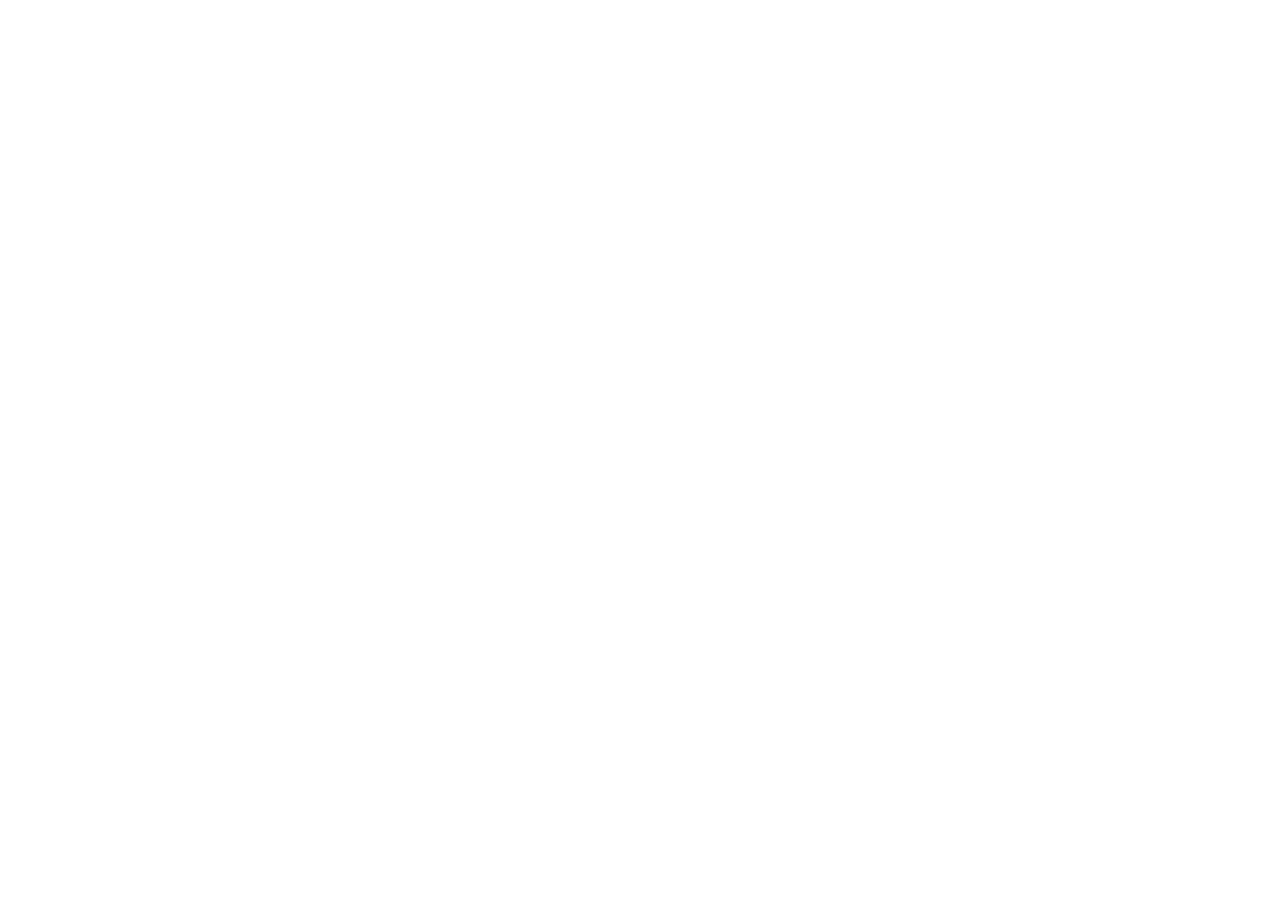
==== front-end/group.html @ 6158bc9f "修改跳转机制" ====
<!DOCTYPE html>
<html>
<head><meta charset="UTF-8">
    <script src="js/jquery-3.3.1.min.js" type="text/javascript"></script>
    <script>
        $.get("../back-end/islogin.php",
        function(data,status){
            if(data.status){
                sessionStorage.username=data.username;
            }
            else{
                location="login.html";
            }  
            },
            "json"                      
        );
    </script>
</head>

<body>

</body>
</html>
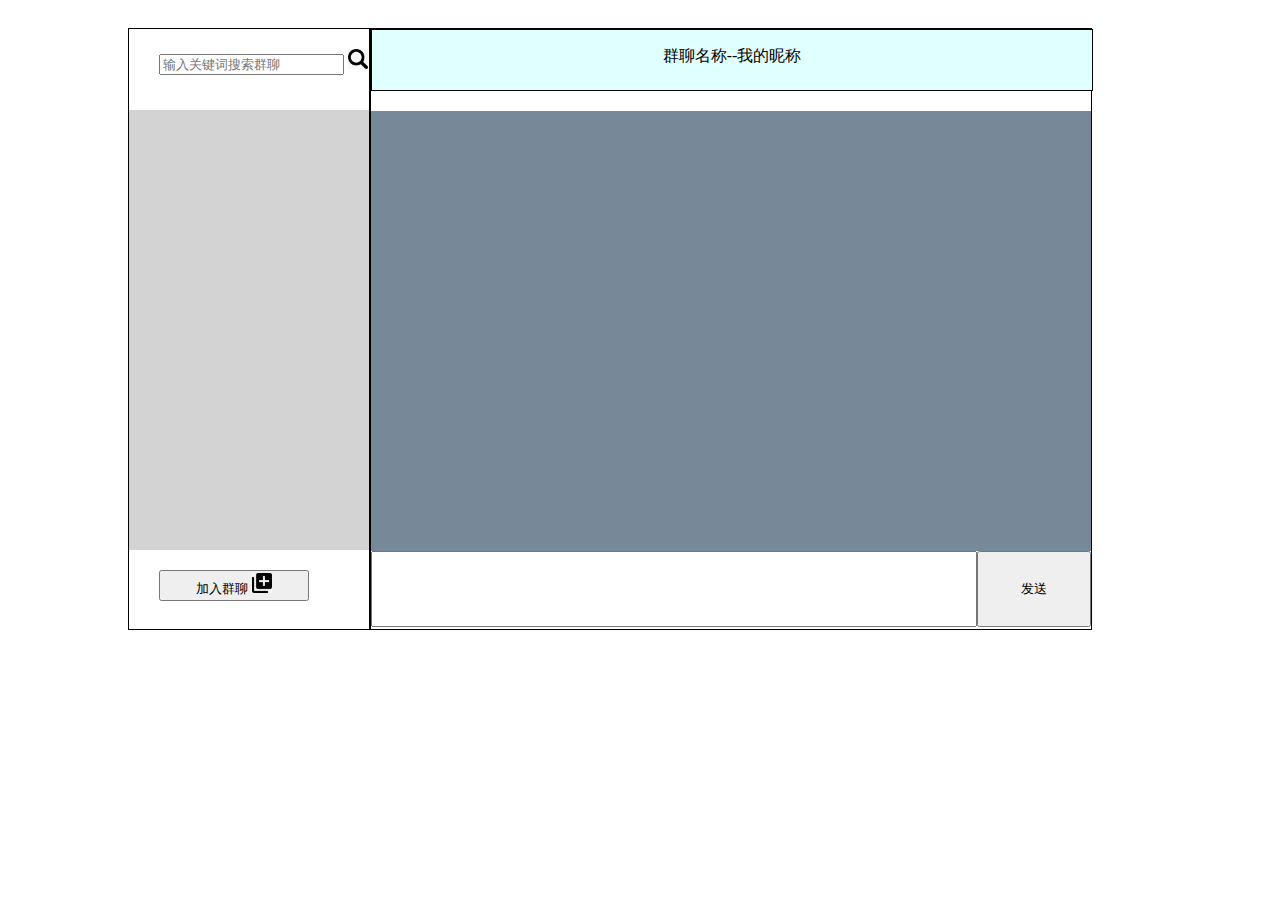
==== commit 4c70e493: "群聊界面" ====
--- a/front-end/group.html
+++ b/front-end/group.html
@@ -15,9 +15,42 @@
             "json"                      
         );
     </script>
+     <link rel="stylesheet" href="css/group.css">
 </head>
 
 <body>
+<div id=main>
+    <div id=group>
+       <div id=search>
+       <input type="text" placeholder="输入关键词搜索群聊">
+       <input type="image"src="image/ico_search.jpg"/ width="20px" height="20px">
+       </div>
 
+       <div id=group_display>
+       </div>
+
+       <div id=join_group>
+            <button type="button" id=add>加入群聊 <img src="image/ico_add.jpg" width="20px" height="20px"></button>
+       </div>
+
+    </div>
+
+    <div id=message>
+       <div id=title>
+           <p>群聊名称--我的昵称</p>
+       </div>
+       <div id=message_diaplay>
+
+       </div>
+
+       <div id=message_send>
+            <textarea id="send-text" rows="5" cols="60" ></textarea>
+            <button type="button" id=send>发送</button>
+
+       </div> 
+
+
+    </div>
+</div>
 </body>
 </html>--- a/front-end/css/group.css
+++ b/front-end/css/group.css
@@ -0,0 +1,74 @@
+#main{
+    padding: 20px 0px 0px 120px;
+
+}
+#group{
+    width:240px;
+    height:600px;
+    border:1px solid  #000;
+    float: left;
+    
+}
+
+#message{
+    width:720px;
+    height:600px;
+    border:1px solid  #000;
+    float: left;
+}
+
+#search{
+    padding: 20px 0px 35px 30px;
+}
+
+#group_display{
+    height: 440px;
+    overflow-y:auto;
+    background-color: lightgrey;
+}
+
+#join_group{
+    padding: 20px 0px 0px 30px;
+}
+
+#add{
+    width:150px;
+}
+
+#title{
+    width:720px;
+    height: 60px;
+    background-color: lightcyan;
+    border:1px solid  #000;
+    margin-bottom:20px
+    
+}
+#title p{
+    text-align: center;
+}
+
+#message_diaplay{
+    width: 720px;
+    height: 440px;
+    background-color: lightslategrey;
+    overflow-y:auto;
+}
+
+#message_send{
+    width:720px;
+    height: 80px;
+    
+}
+
+#send-text{
+    resize:none;
+    height: 70px;
+    width: 600px;
+    float: left;
+}
+
+#send{
+    height: 76px;
+    width: 114px;
+    float: left;
+}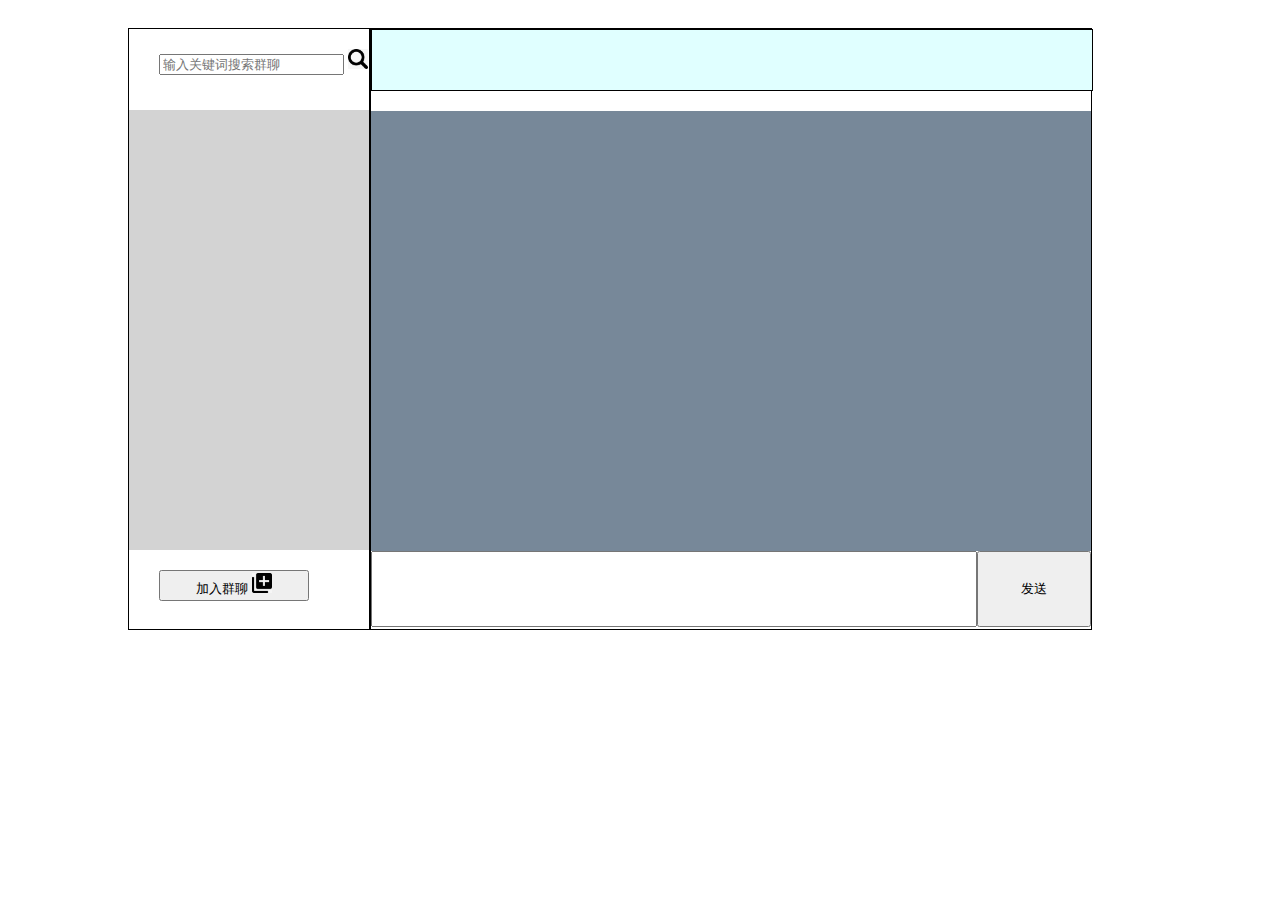
==== commit fac89bdf: "群聊天功能" ====
--- a/front-end/group.html
+++ b/front-end/group.html
@@ -2,6 +2,7 @@
 <html>
 <head><meta charset="UTF-8">
     <script src="js/jquery-3.3.1.min.js" type="text/javascript"></script>
+    <script src="js/group.js" type="text/javascript"></script>
     <script>
         $.get("../back-end/islogin.php",
         function(data,status){
@@ -37,9 +38,9 @@
 
     <div id=message>
        <div id=title>
-           <p>群聊名称--我的昵称</p>
+           <p></p>
        </div>
-       <div id=message_diaplay>
+       <div id="message_display">
 
        </div>
 
--- a/front-end/css/group.css
+++ b/front-end/css/group.css
@@ -47,7 +47,7 @@
     text-align: center;
 }
 
-#message_diaplay{
+#message_display{
     width: 720px;
     height: 440px;
     background-color: lightslategrey;
@@ -71,4 +71,19 @@
     height: 76px;
     width: 114px;
     float: left;
+}
+
+#group_display button{
+    width: 240px;
+    height: 50px;
+    
+}
+
+#message_display .pleft{
+    text-align: left;
+    
+
+}
+#message_display .pright{
+    text-align: right;
 }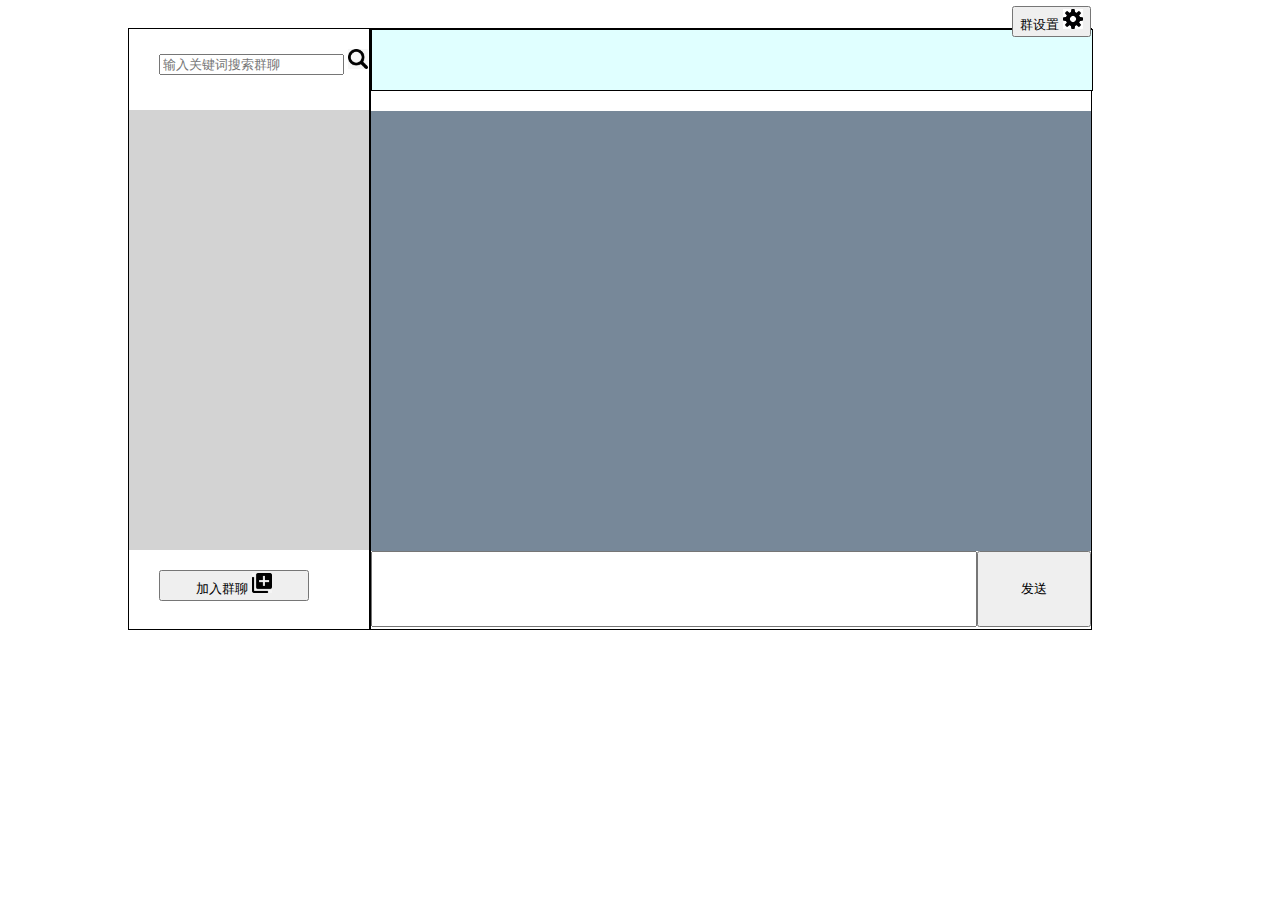
==== commit 1877f225: "群聊" ====
--- a/front-end/group.html
+++ b/front-end/group.html
@@ -31,7 +31,7 @@
        </div>
 
        <div id=join_group>
-            <button type="button" id=add>加入群聊 <img src="image/ico_add.jpg" width="20px" height="20px"></button>
+            <button type="button" id=join>加入群聊 <img src="image/ico_add.jpg" width="20px" height="20px"></button>
        </div>
 
     </div>
@@ -39,6 +39,9 @@
     <div id=message>
        <div id=title>
            <p></p>
+           <div>
+           <button type="button" id=setting>群设置 <img src="image/ico_setting.jpg" width="20px" height="20px"></button>
+           </div>
        </div>
        <div id="message_display">
 
@@ -49,8 +52,28 @@
             <button type="button" id=send>发送</button>
 
        </div> 
+    </div>
 
+    <div id=joinGroup>
+        <div>
+            <label>输入群号</label>
+            <input type="text" id="groupId" maxlength="30">
+            <input type="button" id="join-button" value="申请加入">
+        </div>
+        <div>
+            <label>创建群聊</label>
+            <input type="text" id="groupName" maxlength="30" placeholder="请输入群聊名称">
+            <input type="button" id="create-button" value="创建">
+        </div>
+    </div>
 
+    <div id=setGroup>
+        <label></label>
+        <p></p>
+        <p>以下用户申请进群</p>
+        <div id=manage>
+        </div>
+        
     </div>
 </div>
 </body>
--- a/front-end/css/group.css
+++ b/front-end/css/group.css
@@ -17,6 +17,22 @@
     float: left;
 }
 
+#joinGroup{
+    width:720px;
+    height:600px;
+    border:1px solid  #000;
+    float: left;
+    display:none;
+}
+
+#setGroup{
+    width:720px;
+    height:600px;
+    border:1px solid  #000;
+    float: left;
+    display:none;
+}
+
 #search{
     padding: 20px 0px 35px 30px;
 }
@@ -31,7 +47,7 @@
     padding: 20px 0px 0px 30px;
 }
 
-#add{
+#join{
     width:150px;
 }
 
@@ -45,6 +61,11 @@
 }
 #title p{
     text-align: center;
+}
+#title div{
+    position: relative;
+    left: 640px;
+    top: -40px; 
 }
 
 #message_display{
